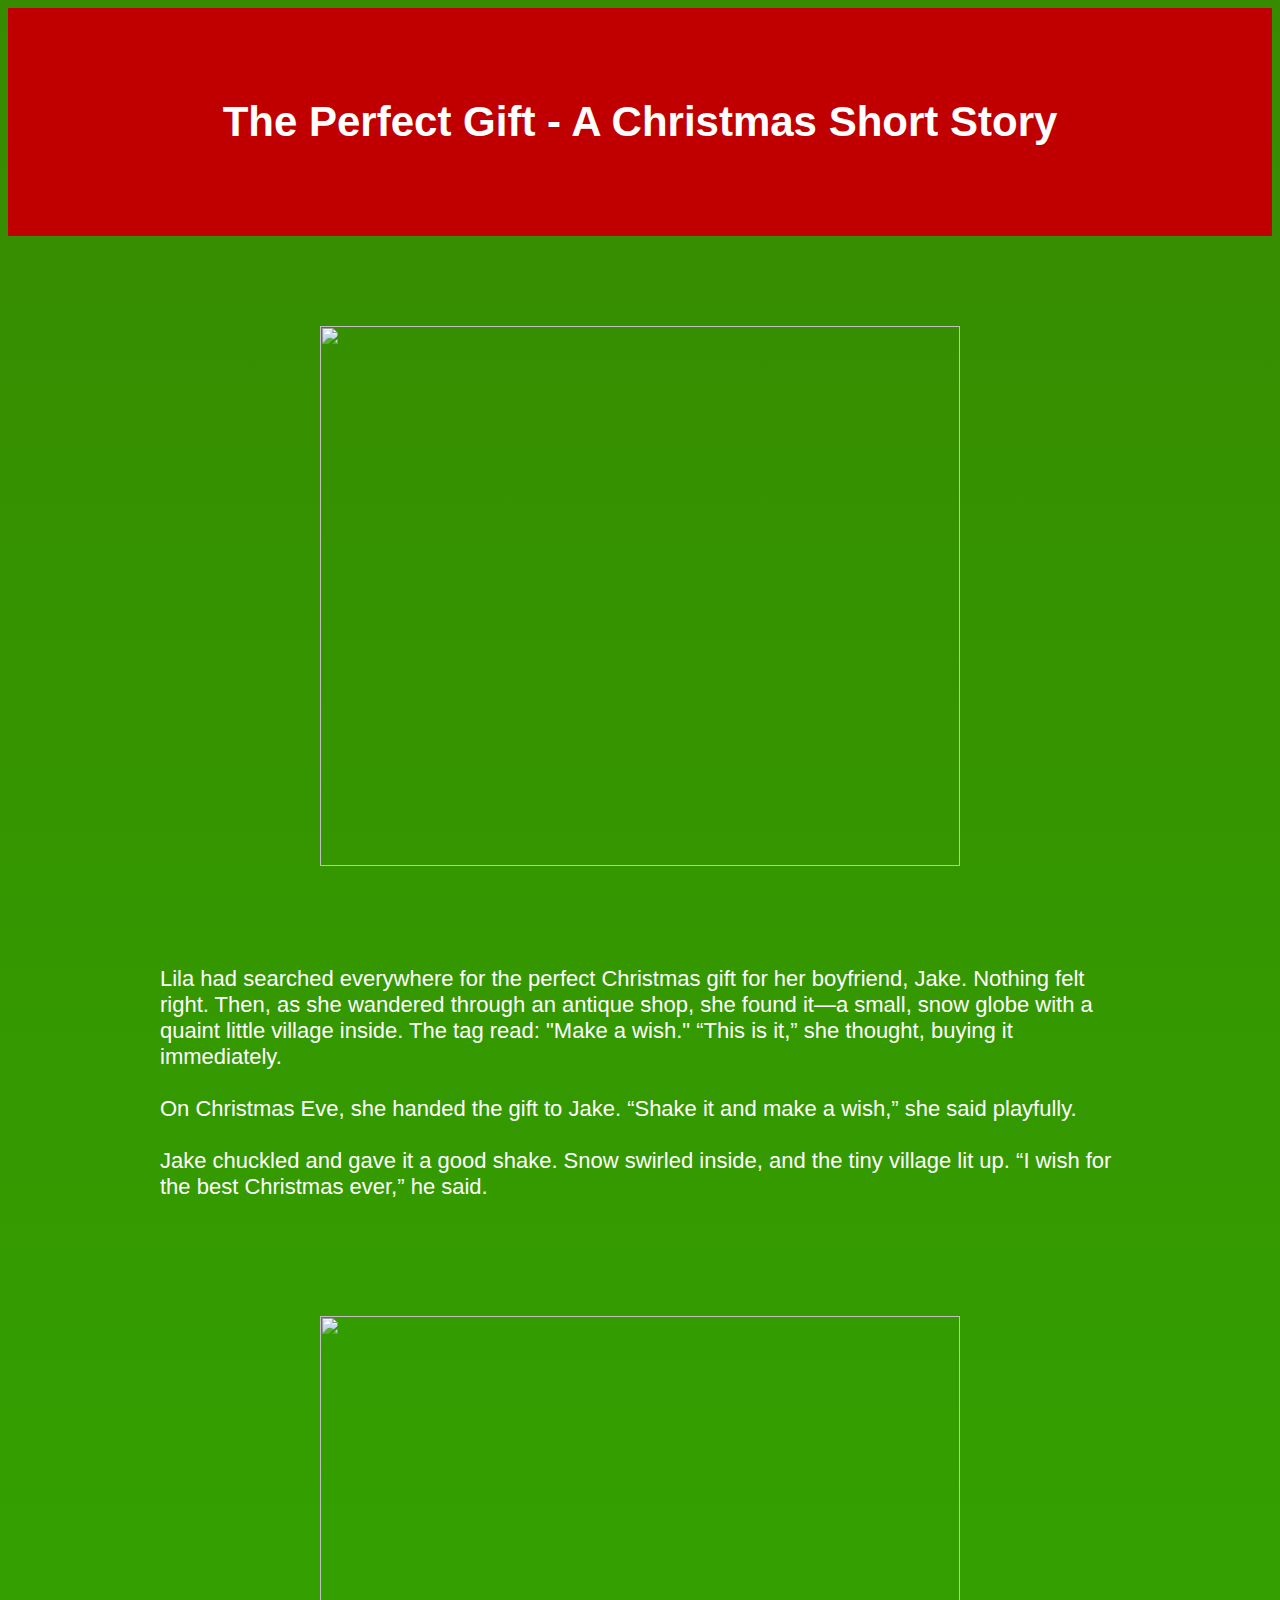
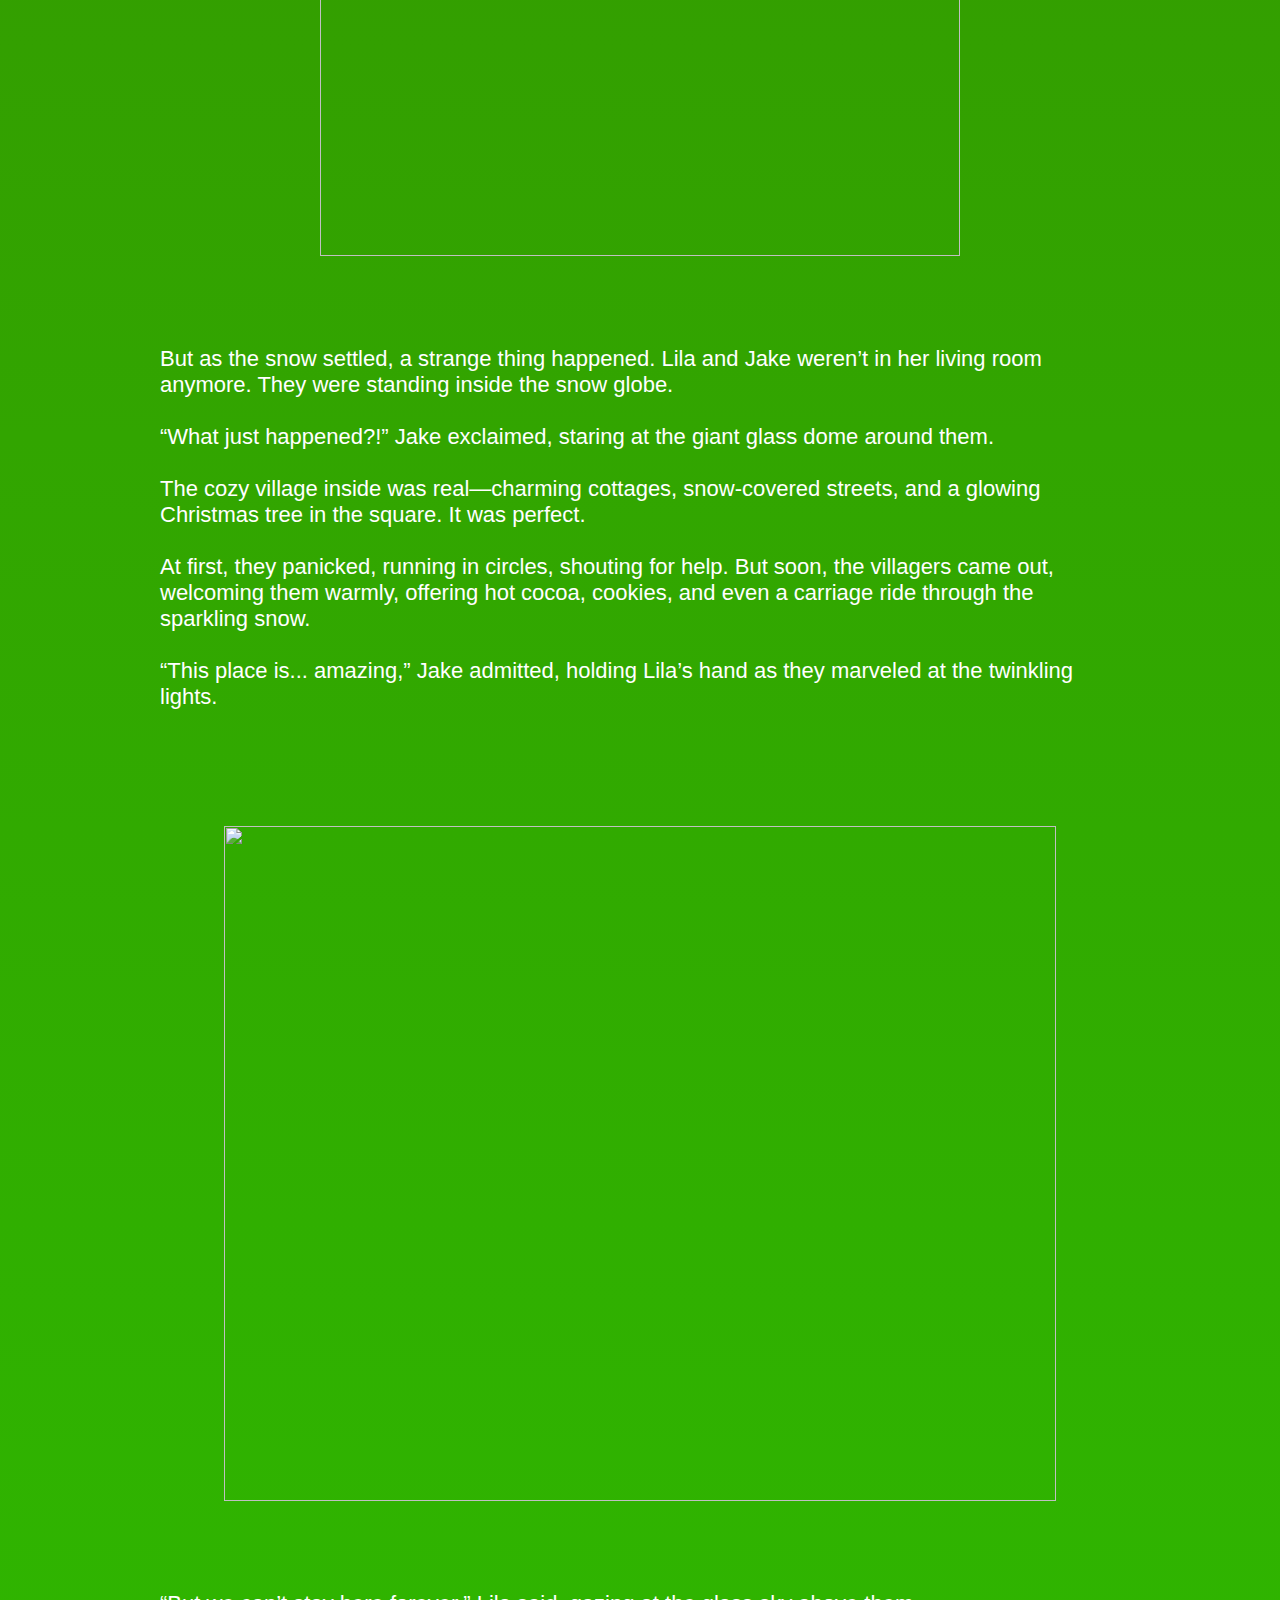
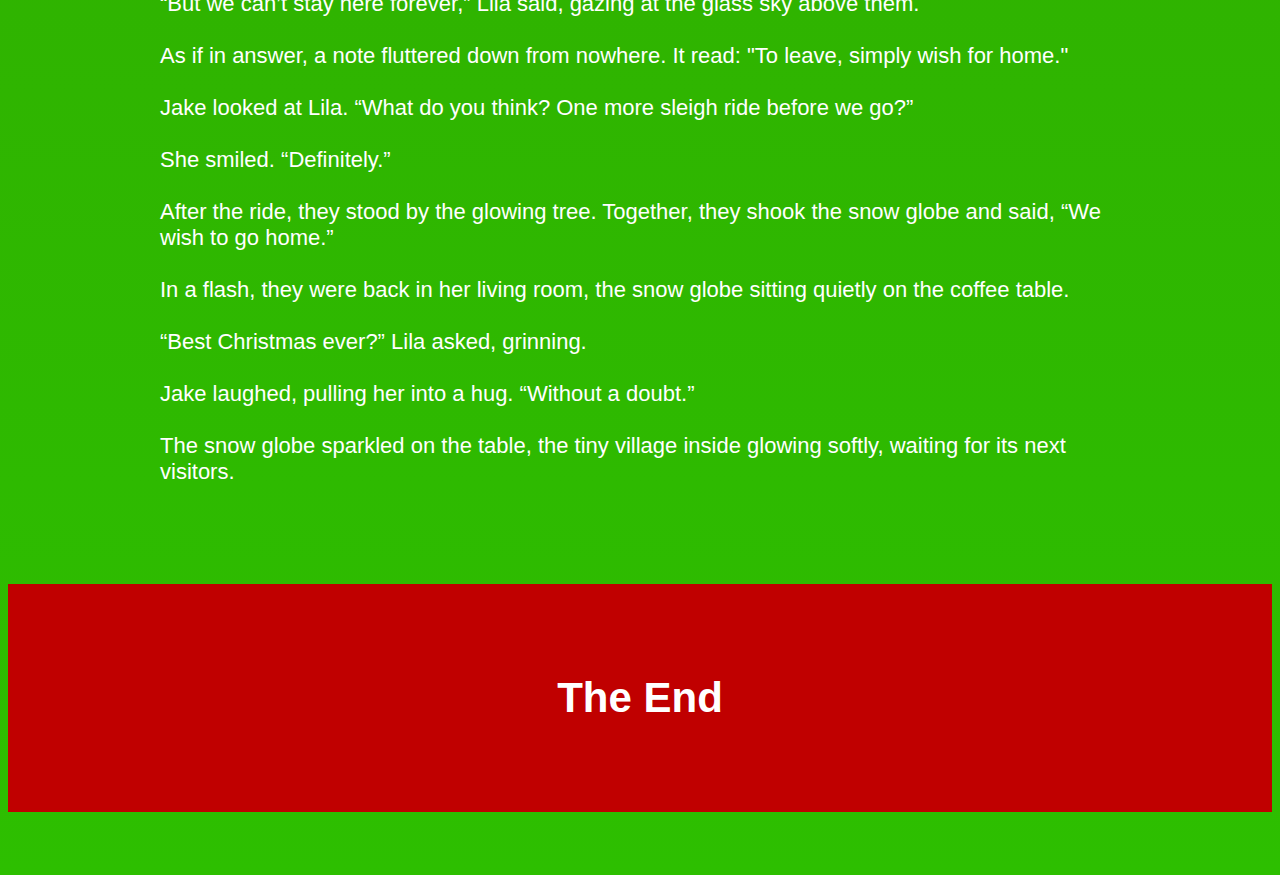
==== main.html @ 35fded84 "Made my Website!" ====
<!DOCTYPE html>
<html lang="en">
<head>
    <meta charset="UTF-8">
    <meta name="viewport" content="width=device-width, initial-scale=1.0">
    <title>Document</title>
    <link rel="stylesheet" href="style.css">
</head>
<body>
    <div><h1>The Perfect Gift - A Christmas Short Story</h1></div>
    <div>
        <img id="one" src="https://images.pexels.com/photos/29852719/pexels-photo-29852719/free-photo-of-festive-night-street-in-cuenca-ecuador.jpeg?auto=compress&cs=tinysrgb&w=1260&h=750&dpr=2">
        <p class="story">Lila had searched everywhere for the perfect Christmas gift for her boyfriend, Jake. Nothing felt right. Then, as she wandered through an antique shop, she found it—a small, snow globe with a quaint little village inside. The tag read: "Make a wish."

            “This is it,” she thought, buying it immediately. <br/> <br/>
            
            On Christmas Eve, she handed the gift to Jake. “Shake it and make a wish,” she said playfully.<br/> <br/>
            
            Jake chuckled and gave it a good shake. Snow swirled inside, and the tiny village lit up. “I wish for the best Christmas ever,” he said.<br/> <br/>

            <img id="two" src="https://images.pexels.com/photos/3440665/pexels-photo-3440665.jpeg?auto=compress&cs=tinysrgb&w=1260&h=750&dpr=2">

            But as the snow settled, a strange thing happened. Lila and Jake weren’t in her living room anymore. They were standing inside the snow globe.<br/> <br/>
            
            “What just happened?!” Jake exclaimed, staring at the giant glass dome around them.<br/> <br/>
            
            The cozy village inside was real—charming cottages, snow-covered streets, and a glowing Christmas tree in the square. It was perfect.<br/> <br/>
            
            At first, they panicked, running in circles, shouting for help. But soon, the villagers came out, welcoming them warmly, offering hot cocoa, cookies, and even a carriage ride through the sparkling snow.<br/> <br/>
            
            “This place is... amazing,” Jake admitted, holding Lila’s hand as they marveled at the twinkling lights.<br/> <br/> 

            <img id="three" src="https://images.pexels.com/photos/6597344/pexels-photo-6597344.jpeg?auto=compress&cs=tinysrgb&w=1260&h=750&dpr=2">
            
            “But we can’t stay here forever,” Lila said, gazing at the glass sky above them.<br/> <br/>
            
            As if in answer, a note fluttered down from nowhere. It read: "To leave, simply wish for home."<br/> <br/>
            
            Jake looked at Lila. “What do you think? One more sleigh ride before we go?”<br/> <br/>
            
            She smiled. “Definitely.”<br/> <br/>
            
            After the ride, they stood by the glowing tree. Together, they shook the snow globe and said, “We wish to go home.”<br/> <br/>
            
            In a flash, they were back in her living room, the snow globe sitting quietly on the coffee table.<br/> <br/>
            
            “Best Christmas ever?” Lila asked, grinning.<br/> <br/>
            
            Jake laughed, pulling her into a hug. “Without a doubt.”<br/> <br/>
            
            The snow globe sparkled on the table, the tiny village inside glowing softly, waiting for its next visitors.<br/> <br/>
        </p>
    </div>
    <br/><br/><br/><br/><br/><br/><br/><br/><br/>
    <br/><br/><br/><br/><br/><br/><br/><br/><br/>
    <br/><br/><br/><br/><br/><br/><br/>
    <br/><br/><br/><br/><br/><br/><br/>
    <br/><br/><br/><br/><br/><br/><br/>
    <br/><br/><br/><br/><br/>
    <br/><br/><br/><br/><br/>
    <br/><br/><br/><br/><br/><br/><br/>
    <div><h1>The End</h1></div>

</body>
</html>
---- style.css ----
html {
    /* background-color:rgb(24, 102, 0); */
    background-image: linear-gradient(0deg, rgb(45, 191, 0), rgb(55, 139, 0));

    font-family: sans-serif;
}

h1 {
    text-align: center;
    margin: 0vh 0px 7vh 0px;
    background-color:rgb(192, 0, 0);
    color: white;
    padding: 10vh;
    font-size: 42px;
}
    
.story {
    padding: 10px;
    margin: auto;
    width: 75vw;
    height: 200vh;
    word-wrap: break-word;
    font-size: 22px;
    color: white;
}

img {
    display: block;
    margin-left: auto;
    margin-right: auto;
    margin-top: 10vh;
    margin-bottom: 10vh;
    width: 50vw;
    height: 60vh;
    object-fit: cover;
}

#one {
    object-position: 25% 65%;
}

#three {
    width: 65vw;
    height: 75vh;
    object-position: 25% 75%;
}
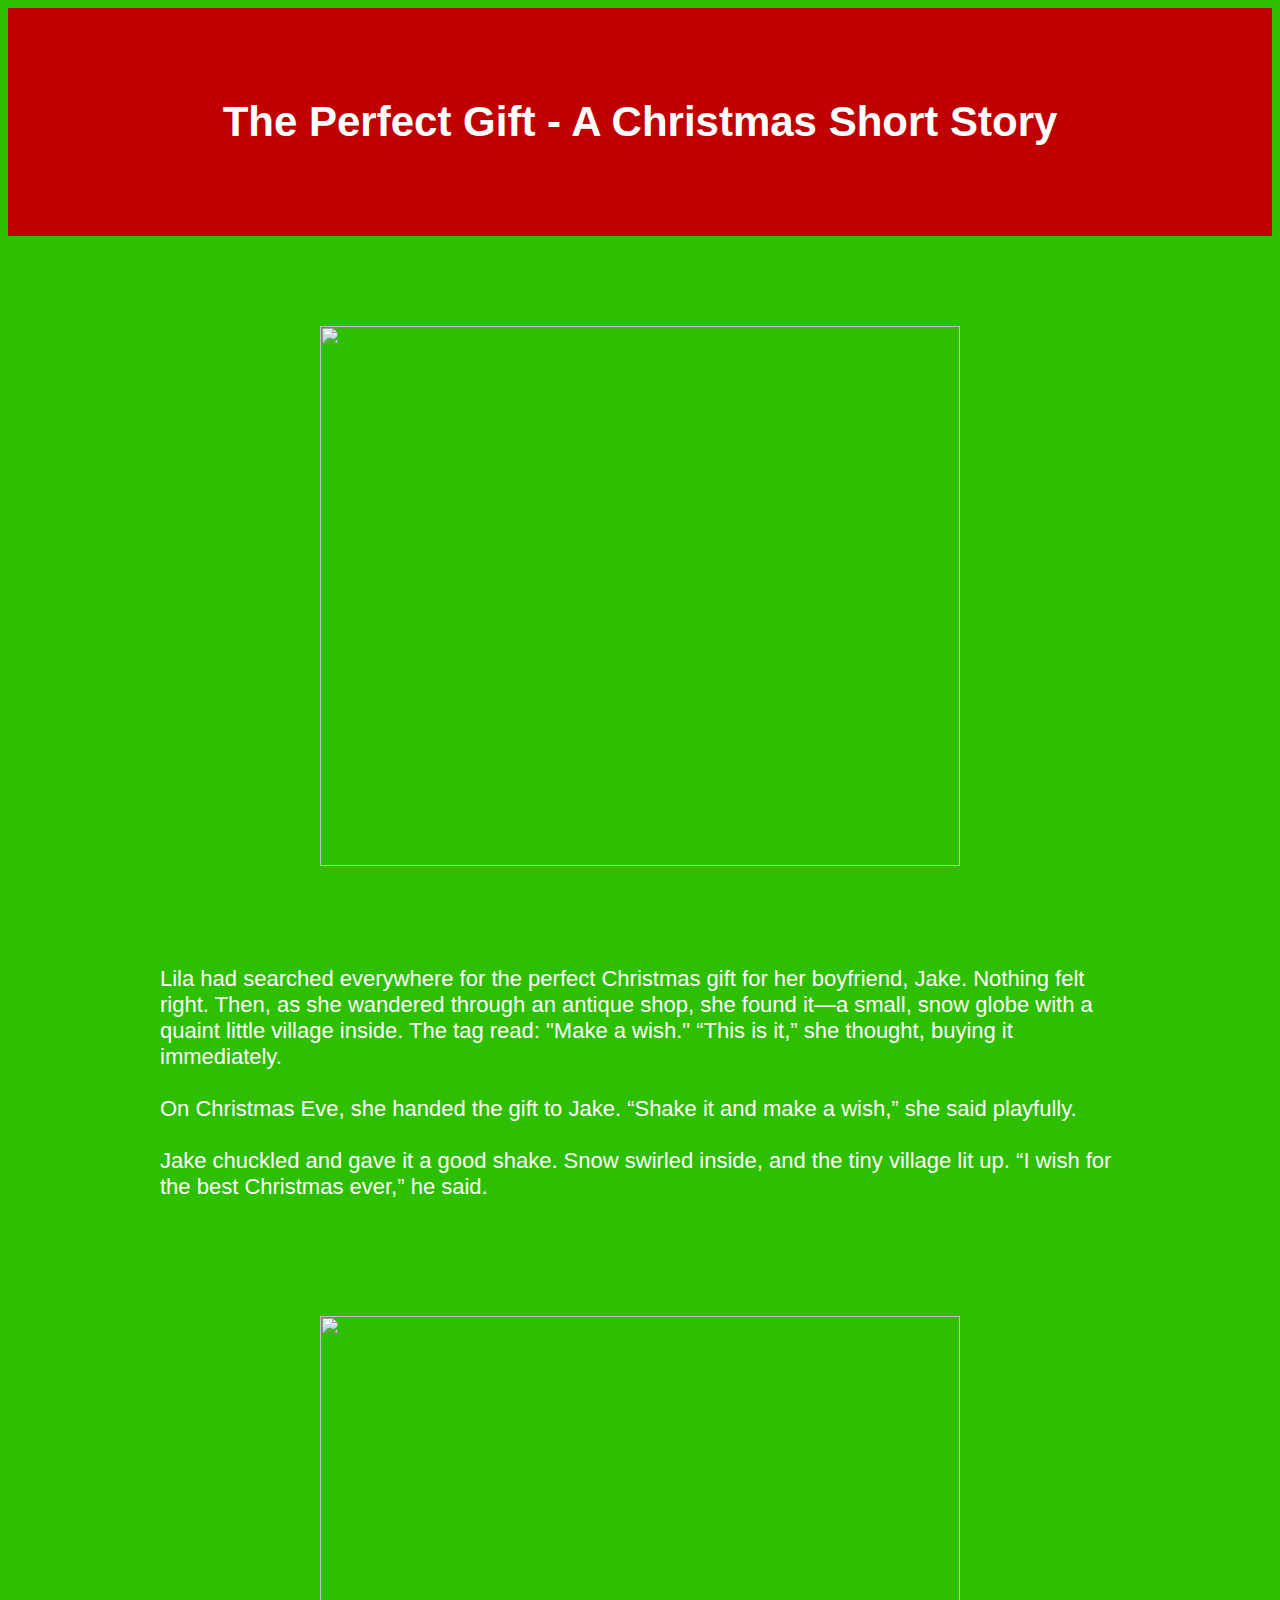
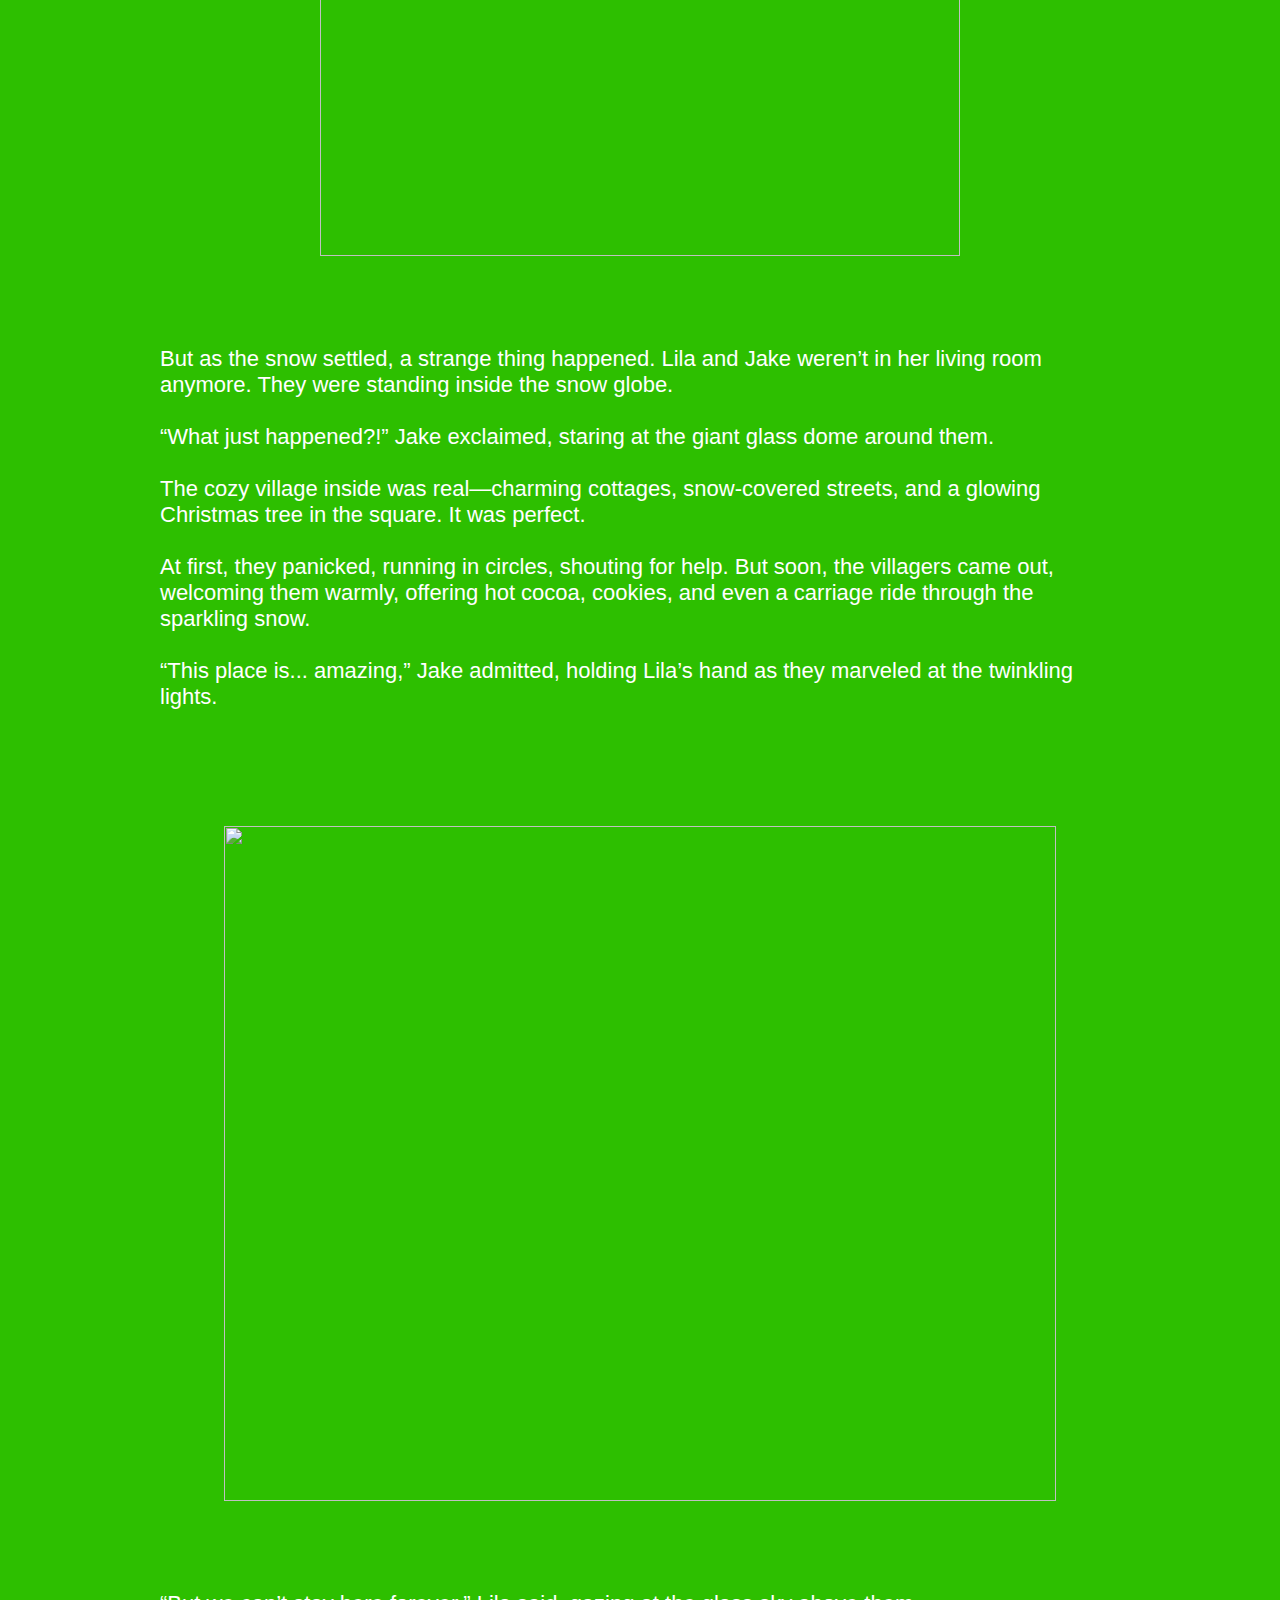
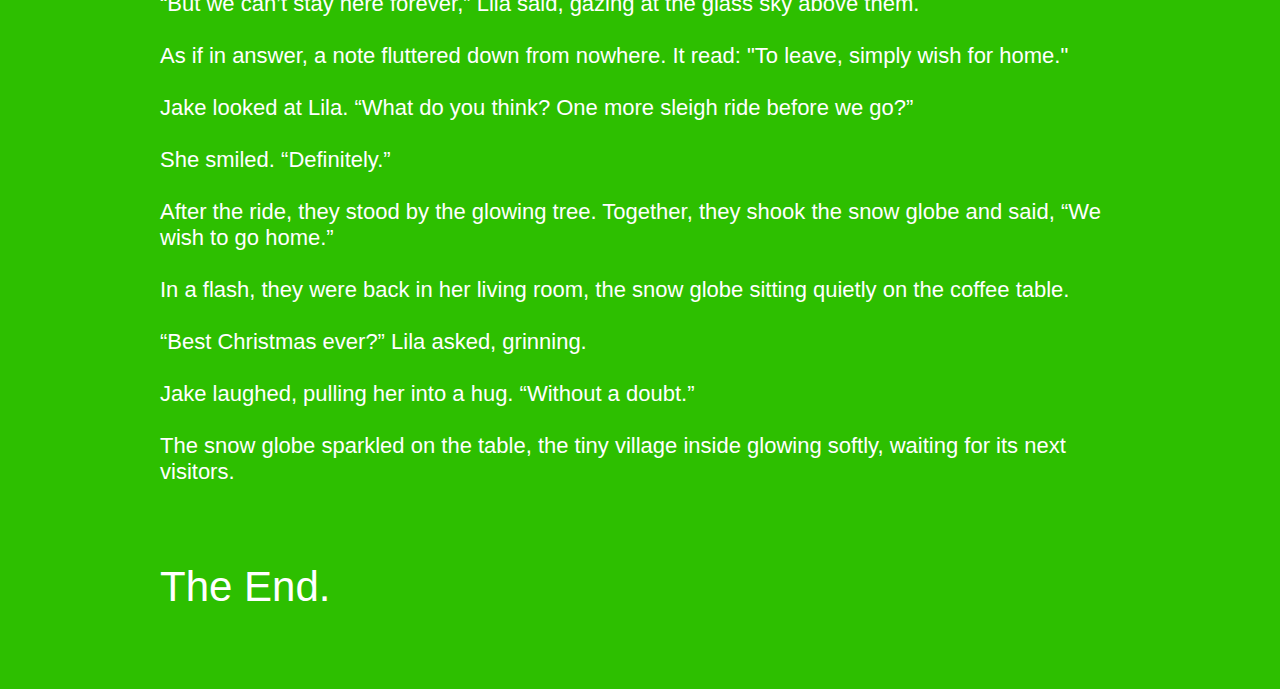
==== commit fe644ab7: "Made my website better!" ====
--- a/main.html
+++ b/main.html
@@ -7,59 +7,57 @@
     <link rel="stylesheet" href="style.css">
 </head>
 <body>
-    <div><h1>The Perfect Gift - A Christmas Short Story</h1></div>
-    <div>
-        <img id="one" src="https://images.pexels.com/photos/29852719/pexels-photo-29852719/free-photo-of-festive-night-street-in-cuenca-ecuador.jpeg?auto=compress&cs=tinysrgb&w=1260&h=750&dpr=2">
-        <p class="story">Lila had searched everywhere for the perfect Christmas gift for her boyfriend, Jake. Nothing felt right. Then, as she wandered through an antique shop, she found it—a small, snow globe with a quaint little village inside. The tag read: "Make a wish."
+    <h1>The Perfect Gift - A Christmas Short Story</h1>
+    <img id="one" src="https://images.pexels.com/photos/29852719/pexels-photo-29852719/free-photo-of-festive-night-street-in-cuenca-ecuador.jpeg?auto=compress&cs=tinysrgb&w=1260&h=750&dpr=2">
+    <p class="story">Lila had searched everywhere for the perfect Christmas gift for her boyfriend, Jake. Nothing felt right. Then, as she wandered through an antique shop, she found it—a small, snow globe with a quaint little village inside. The tag read: "Make a wish."
 
-            “This is it,” she thought, buying it immediately. <br/> <br/>
-            
-            On Christmas Eve, she handed the gift to Jake. “Shake it and make a wish,” she said playfully.<br/> <br/>
-            
-            Jake chuckled and gave it a good shake. Snow swirled inside, and the tiny village lit up. “I wish for the best Christmas ever,” he said.<br/> <br/>
+        “This is it,” she thought, buying it immediately. <br/> <br/>
+        
+        On Christmas Eve, she handed the gift to Jake. “Shake it and make a wish,” she said playfully.<br/> <br/>
+        
+        Jake chuckled and gave it a good shake. Snow swirled inside, and the tiny village lit up. “I wish for the best Christmas ever,” he said.<br/> <br/>
 
-            <img id="two" src="https://images.pexels.com/photos/3440665/pexels-photo-3440665.jpeg?auto=compress&cs=tinysrgb&w=1260&h=750&dpr=2">
+        <img id="two" src="https://images.pexels.com/photos/3440665/pexels-photo-3440665.jpeg?auto=compress&cs=tinysrgb&w=1260&h=750&dpr=2">
 
-            But as the snow settled, a strange thing happened. Lila and Jake weren’t in her living room anymore. They were standing inside the snow globe.<br/> <br/>
-            
-            “What just happened?!” Jake exclaimed, staring at the giant glass dome around them.<br/> <br/>
-            
-            The cozy village inside was real—charming cottages, snow-covered streets, and a glowing Christmas tree in the square. It was perfect.<br/> <br/>
-            
-            At first, they panicked, running in circles, shouting for help. But soon, the villagers came out, welcoming them warmly, offering hot cocoa, cookies, and even a carriage ride through the sparkling snow.<br/> <br/>
-            
-            “This place is... amazing,” Jake admitted, holding Lila’s hand as they marveled at the twinkling lights.<br/> <br/> 
+        But as the snow settled, a strange thing happened. Lila and Jake weren’t in her living room anymore. They were standing inside the snow globe.<br/> <br/>
+        
+        “What just happened?!” Jake exclaimed, staring at the giant glass dome around them.<br/> <br/>
+        
+        The cozy village inside was real—charming cottages, snow-covered streets, and a glowing Christmas tree in the square. It was perfect.<br/> <br/>
+        
+        At first, they panicked, running in circles, shouting for help. But soon, the villagers came out, welcoming them warmly, offering hot cocoa, cookies, and even a carriage ride through the sparkling snow.<br/> <br/>
+        
+        “This place is... amazing,” Jake admitted, holding Lila’s hand as they marveled at the twinkling lights.<br/> <br/> 
 
-            <img id="three" src="https://images.pexels.com/photos/6597344/pexels-photo-6597344.jpeg?auto=compress&cs=tinysrgb&w=1260&h=750&dpr=2">
-            
-            “But we can’t stay here forever,” Lila said, gazing at the glass sky above them.<br/> <br/>
-            
-            As if in answer, a note fluttered down from nowhere. It read: "To leave, simply wish for home."<br/> <br/>
-            
-            Jake looked at Lila. “What do you think? One more sleigh ride before we go?”<br/> <br/>
-            
-            She smiled. “Definitely.”<br/> <br/>
-            
-            After the ride, they stood by the glowing tree. Together, they shook the snow globe and said, “We wish to go home.”<br/> <br/>
-            
-            In a flash, they were back in her living room, the snow globe sitting quietly on the coffee table.<br/> <br/>
-            
-            “Best Christmas ever?” Lila asked, grinning.<br/> <br/>
-            
-            Jake laughed, pulling her into a hug. “Without a doubt.”<br/> <br/>
-            
-            The snow globe sparkled on the table, the tiny village inside glowing softly, waiting for its next visitors.<br/> <br/>
-        </p>
-    </div>
-    <br/><br/><br/><br/><br/><br/><br/><br/><br/>
+        <img id="three" src="https://images.pexels.com/photos/6597344/pexels-photo-6597344.jpeg?auto=compress&cs=tinysrgb&w=1260&h=750&dpr=2">
+        
+        “But we can’t stay here forever,” Lila said, gazing at the glass sky above them.<br/> <br/>
+        
+        As if in answer, a note fluttered down from nowhere. It read: "To leave, simply wish for home."<br/> <br/>
+        
+        Jake looked at Lila. “What do you think? One more sleigh ride before we go?”<br/> <br/>
+        
+        She smiled. “Definitely.”<br/> <br/>
+        
+        After the ride, they stood by the glowing tree. Together, they shook the snow globe and said, “We wish to go home.”<br/> <br/>
+        
+        In a flash, they were back in her living room, the snow globe sitting quietly on the coffee table.<br/> <br/>
+        
+        “Best Christmas ever?” Lila asked, grinning.<br/> <br/>
+        
+        Jake laughed, pulling her into a hug. “Without a doubt.”<br/> <br/>
+        
+        The snow globe sparkled on the table, the tiny village inside glowing softly, waiting for its next visitors.<br/> <br/> <br/> <br/>
+        <span id="end">The End.</span> <br/> <br/> <br/> <br/>
+    </p>
+    <!-- <br/><br/><br/><br/><br/><br/><br/><br/><br/>
     <br/><br/><br/><br/><br/><br/><br/><br/><br/>
     <br/><br/><br/><br/><br/><br/><br/>
     <br/><br/><br/><br/><br/><br/><br/>
     <br/><br/><br/><br/><br/><br/><br/>
     <br/><br/><br/><br/><br/>
     <br/><br/><br/><br/><br/>
-    <br/><br/><br/><br/><br/><br/><br/>
-    <div><h1>The End</h1></div>
+    <br/><br/><br/><br/><br/><br/><br/> -->
 
 </body>
 </html>--- a/style.css
+++ b/style.css
@@ -1,6 +1,6 @@
 html {
-    /* background-color:rgb(24, 102, 0); */
-    background-image: linear-gradient(0deg, rgb(45, 191, 0), rgb(55, 139, 0));
+    background-color:rgb(45, 191, 0);
+    /* background-image: linear-gradient(0deg, rgb(45, 191, 0), rgb(55, 139, 0)); */
 
     font-family: sans-serif;
 }
@@ -13,6 +13,13 @@
     padding: 10vh;
     font-size: 42px;
 }
+
+#end {
+    text-align: center;
+    color: white;
+    font-size: 42px;
+}
+
     
 .story {
     padding: 10px;
@@ -44,3 +51,4 @@
     height: 75vh;
     object-position: 25% 75%;
 }
+
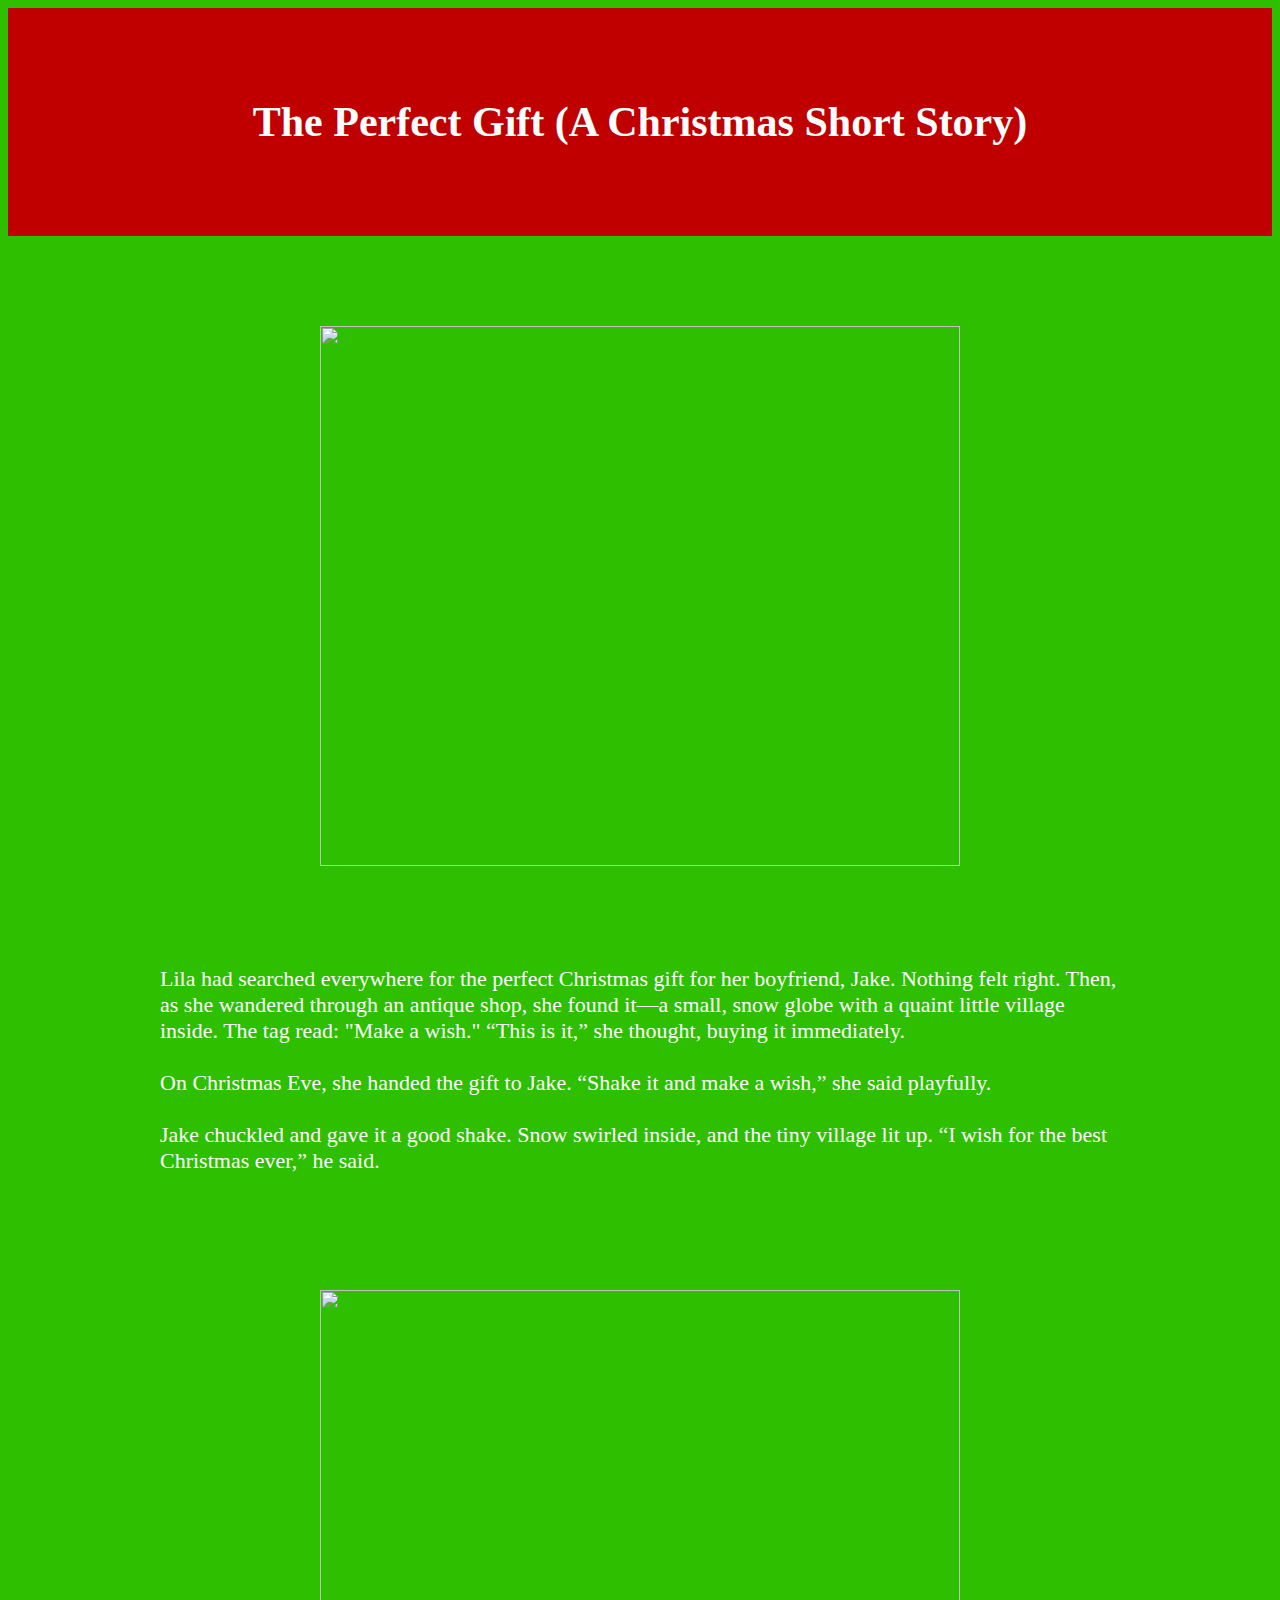
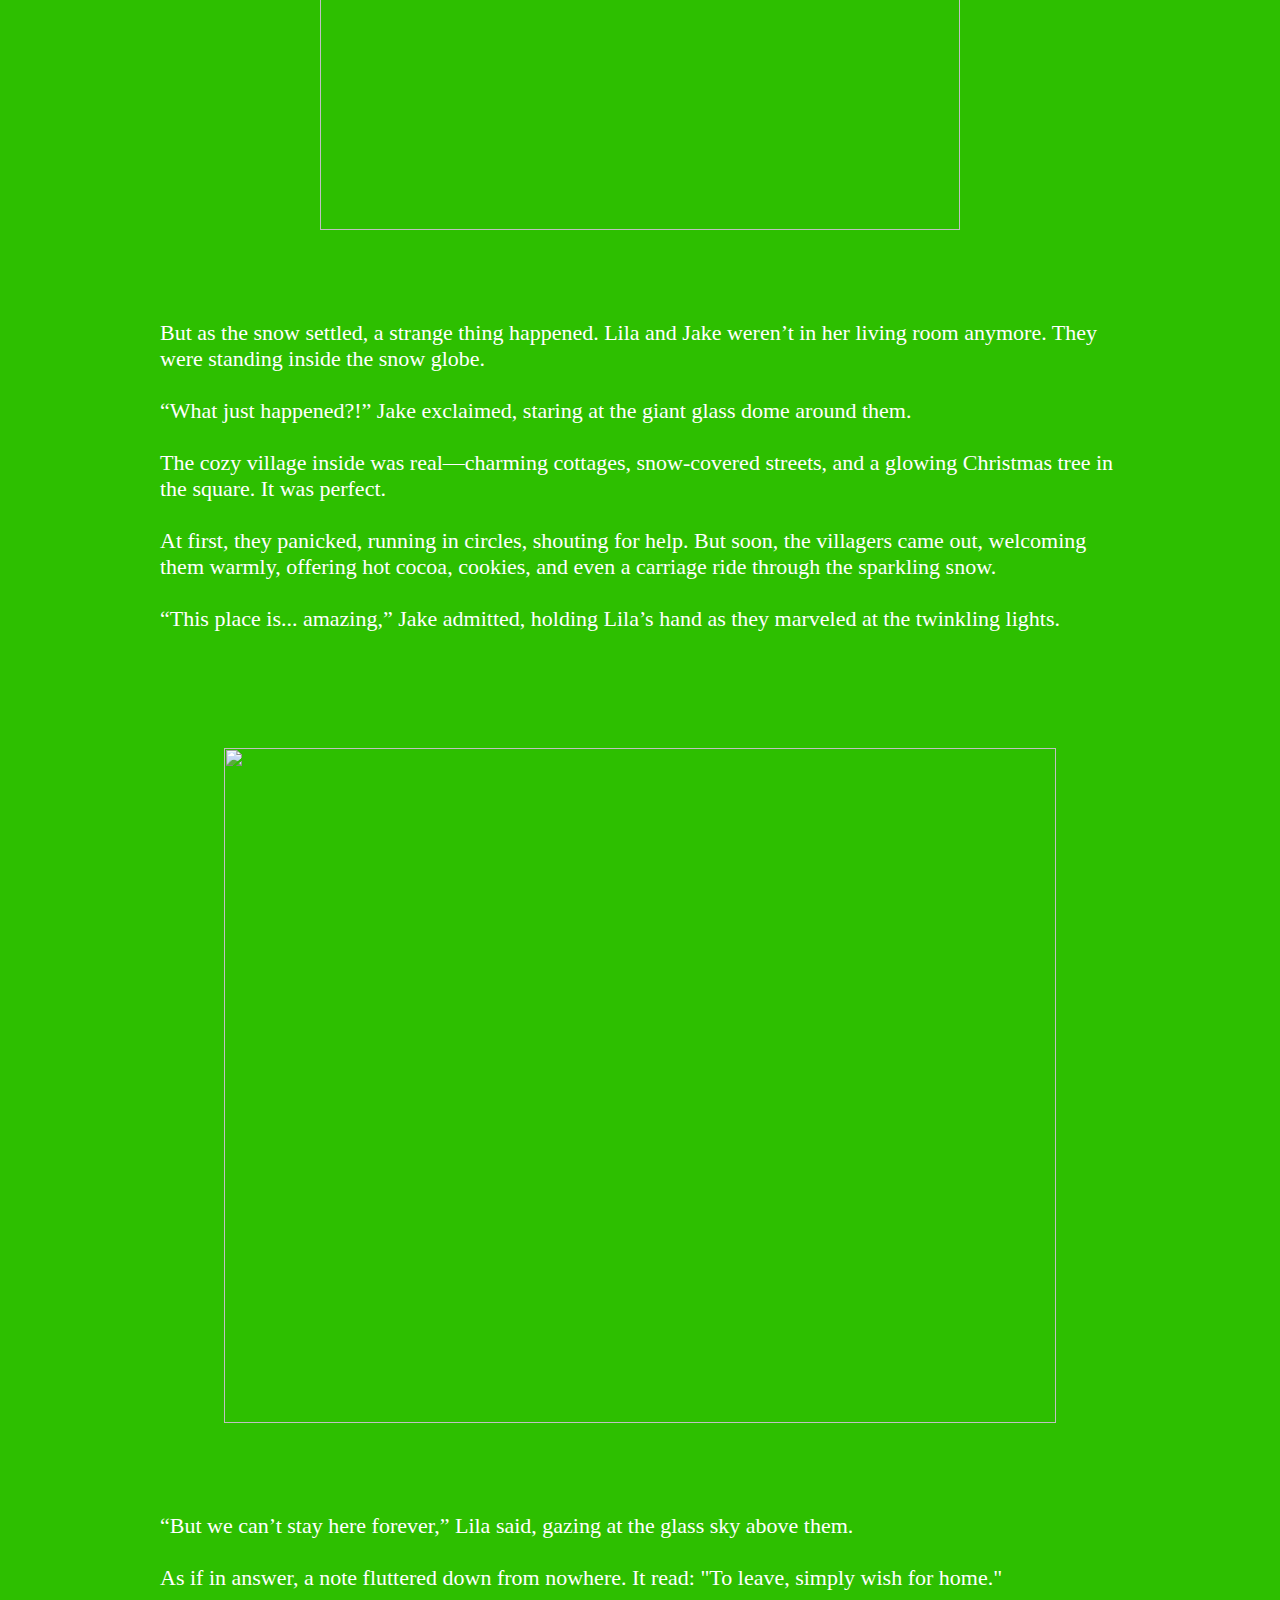
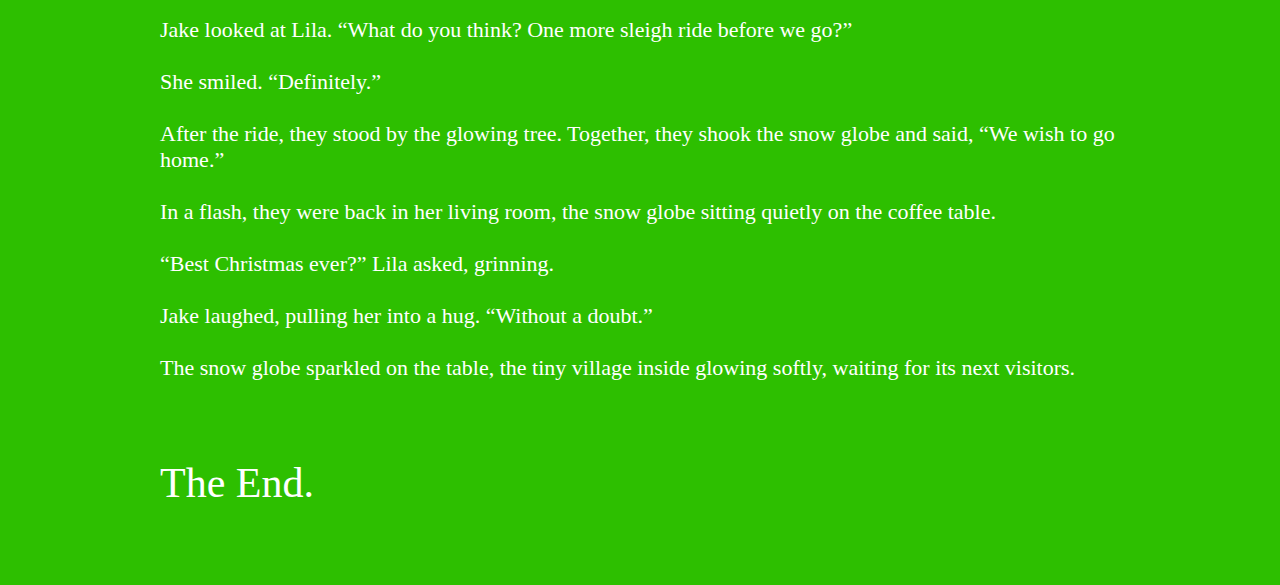
==== commit fdc49537: "v4" ====
--- a/main.html
+++ b/main.html
@@ -7,7 +7,7 @@
     <link rel="stylesheet" href="style.css">
 </head>
 <body>
-    <h1>The Perfect Gift - A Christmas Short Story</h1>
+    <h1>The Perfect Gift (A Christmas Short Story)</h1>
     <img id="one" src="https://images.pexels.com/photos/29852719/pexels-photo-29852719/free-photo-of-festive-night-street-in-cuenca-ecuador.jpeg?auto=compress&cs=tinysrgb&w=1260&h=750&dpr=2">
     <p class="story">Lila had searched everywhere for the perfect Christmas gift for her boyfriend, Jake. Nothing felt right. Then, as she wandered through an antique shop, she found it—a small, snow globe with a quaint little village inside. The tag read: "Make a wish."
 
@@ -50,14 +50,5 @@
         The snow globe sparkled on the table, the tiny village inside glowing softly, waiting for its next visitors.<br/> <br/> <br/> <br/>
         <span id="end">The End.</span> <br/> <br/> <br/> <br/>
     </p>
-    <!-- <br/><br/><br/><br/><br/><br/><br/><br/><br/>
-    <br/><br/><br/><br/><br/><br/><br/><br/><br/>
-    <br/><br/><br/><br/><br/><br/><br/>
-    <br/><br/><br/><br/><br/><br/><br/>
-    <br/><br/><br/><br/><br/><br/><br/>
-    <br/><br/><br/><br/><br/>
-    <br/><br/><br/><br/><br/>
-    <br/><br/><br/><br/><br/><br/><br/> -->
-
 </body>
 </html>--- a/style.css
+++ b/style.css
@@ -1,8 +1,6 @@
 html {
     background-color:rgb(45, 191, 0);
-    /* background-image: linear-gradient(0deg, rgb(45, 191, 0), rgb(55, 139, 0)); */
-
-    font-family: sans-serif;
+    font-family: "Trebuchet MS";
 }
 
 h1 {
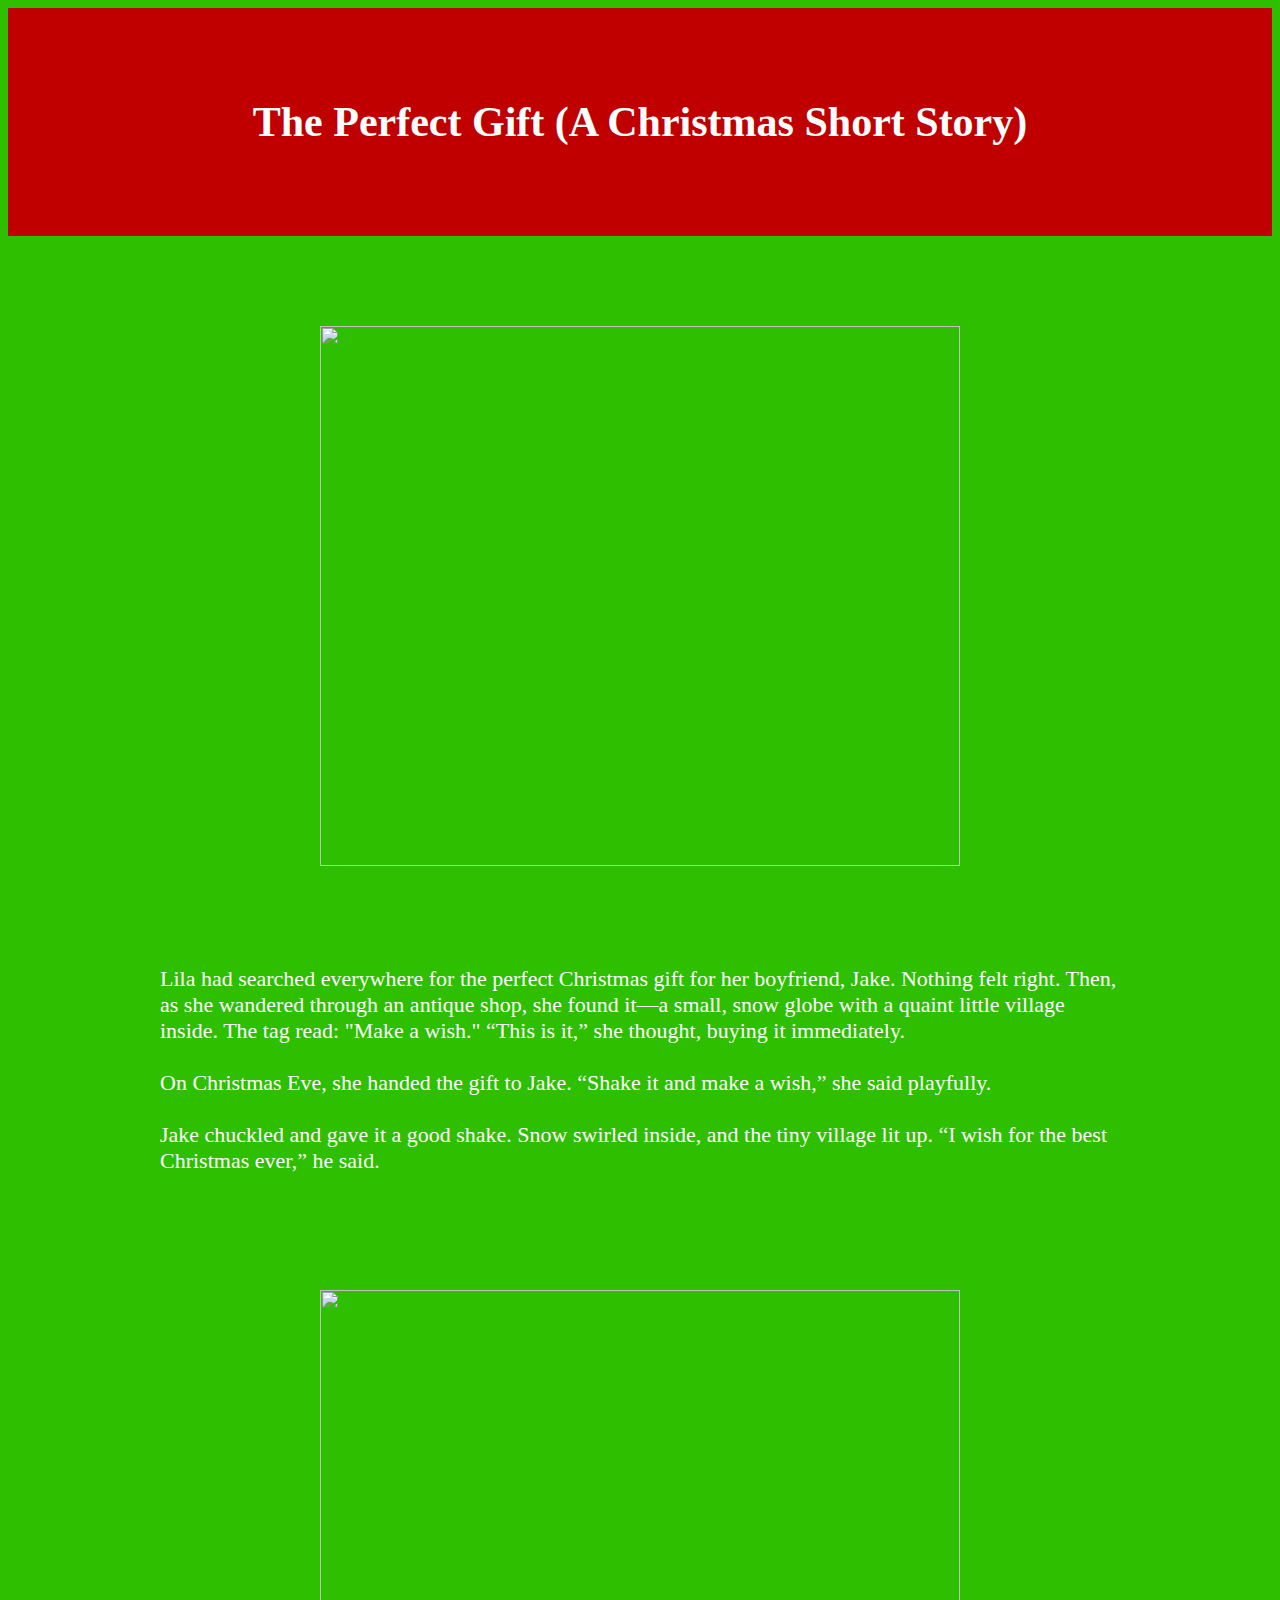
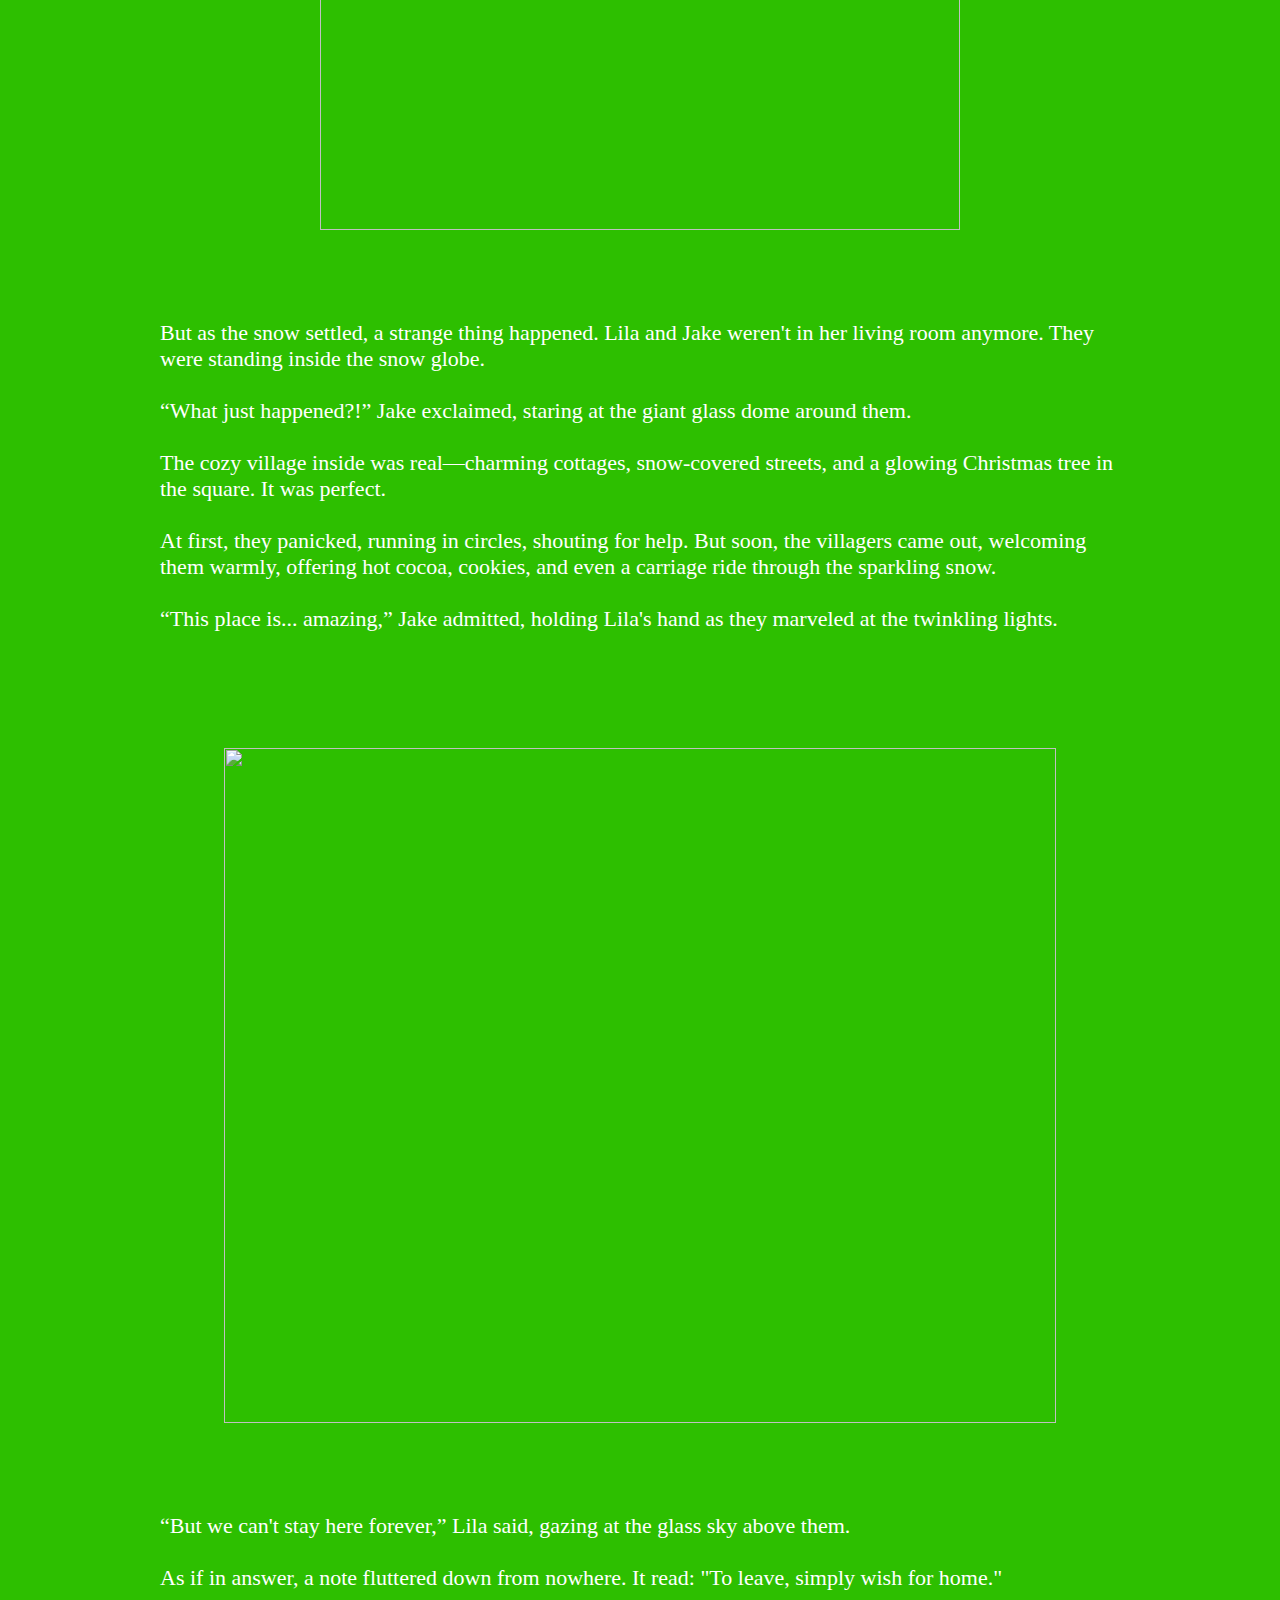
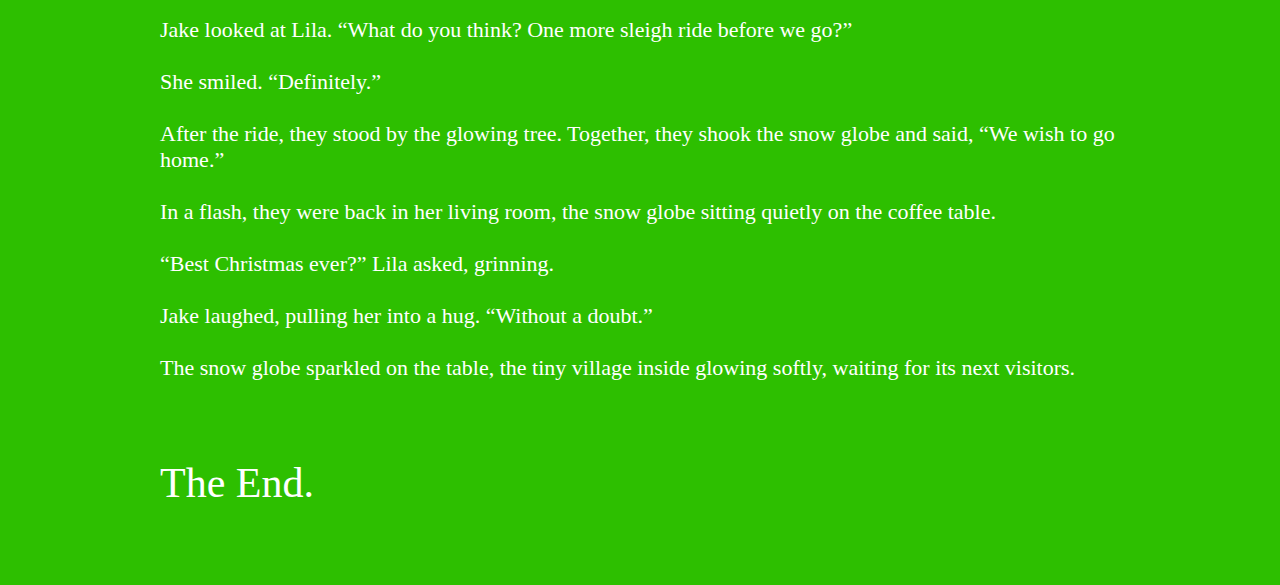
==== commit c8433e69: "v5" ====
--- a/main.html
+++ b/main.html
@@ -8,7 +8,7 @@
 </head>
 <body>
     <h1>The Perfect Gift (A Christmas Short Story)</h1>
-    <img id="one" src="https://images.pexels.com/photos/29852719/pexels-photo-29852719/free-photo-of-festive-night-street-in-cuenca-ecuador.jpeg?auto=compress&cs=tinysrgb&w=1260&h=750&dpr=2">
+    <img src="https://images.pexels.com/photos/29852719/pexels-photo-29852719/free-photo-of-festive-night-street-in-cuenca-ecuador.jpeg?auto=compress&cs=tinysrgb&w=1260&h=750&dpr=2" id="one">
     <p class="story">Lila had searched everywhere for the perfect Christmas gift for her boyfriend, Jake. Nothing felt right. Then, as she wandered through an antique shop, she found it—a small, snow globe with a quaint little village inside. The tag read: "Make a wish."
 
         “This is it,” she thought, buying it immediately. <br/> <br/>
@@ -17,9 +17,9 @@
         
         Jake chuckled and gave it a good shake. Snow swirled inside, and the tiny village lit up. “I wish for the best Christmas ever,” he said.<br/> <br/>
 
-        <img id="two" src="https://images.pexels.com/photos/3440665/pexels-photo-3440665.jpeg?auto=compress&cs=tinysrgb&w=1260&h=750&dpr=2">
+        <img src="https://images.pexels.com/photos/3440665/pexels-photo-3440665.jpeg?auto=compress&cs=tinysrgb&w=1260&h=750&dpr=2">
 
-        But as the snow settled, a strange thing happened. Lila and Jake weren’t in her living room anymore. They were standing inside the snow globe.<br/> <br/>
+        But as the snow settled, a strange thing happened. Lila and Jake weren't in her living room anymore. They were standing inside the snow globe.<br/> <br/>
         
         “What just happened?!” Jake exclaimed, staring at the giant glass dome around them.<br/> <br/>
         
@@ -27,11 +27,11 @@
         
         At first, they panicked, running in circles, shouting for help. But soon, the villagers came out, welcoming them warmly, offering hot cocoa, cookies, and even a carriage ride through the sparkling snow.<br/> <br/>
         
-        “This place is... amazing,” Jake admitted, holding Lila’s hand as they marveled at the twinkling lights.<br/> <br/> 
+        “This place is... amazing,” Jake admitted, holding Lila's hand as they marveled at the twinkling lights.<br/> <br/> 
 
-        <img id="three" src="https://images.pexels.com/photos/6597344/pexels-photo-6597344.jpeg?auto=compress&cs=tinysrgb&w=1260&h=750&dpr=2">
+        <img src="https://images.pexels.com/photos/6597344/pexels-photo-6597344.jpeg?auto=compress&cs=tinysrgb&w=1260&h=750&dpr=2" id="three">
         
-        “But we can’t stay here forever,” Lila said, gazing at the glass sky above them.<br/> <br/>
+        “But we can't stay here forever,” Lila said, gazing at the glass sky above them.<br/> <br/>
         
         As if in answer, a note fluttered down from nowhere. It read: "To leave, simply wish for home."<br/> <br/>
         
--- a/style.css
+++ b/style.css
@@ -48,5 +48,4 @@
     width: 65vw;
     height: 75vh;
     object-position: 25% 75%;
-}
-
+}